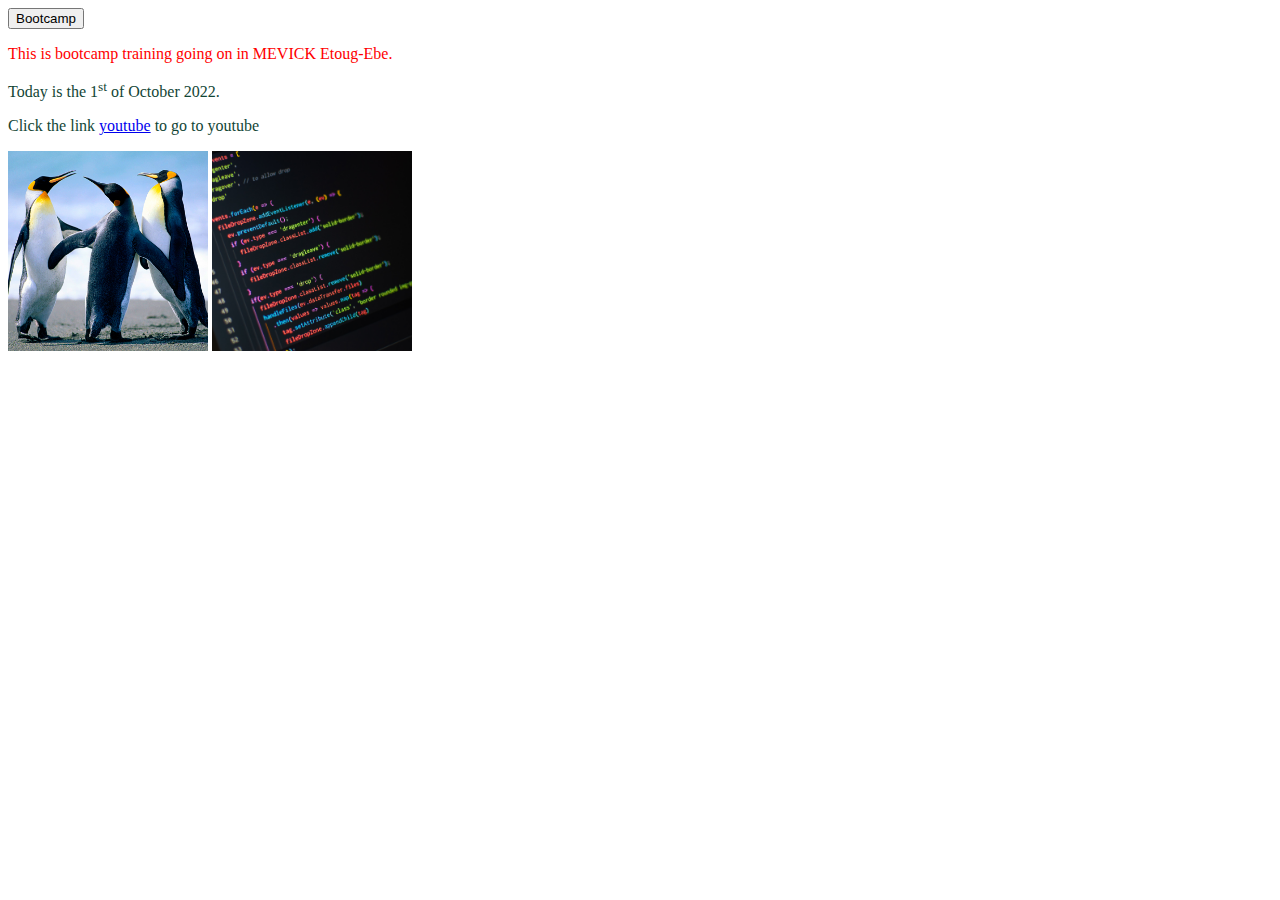
==== index/index.html @ c6a9f5b1 "first commit" ====
<!DOCTYPE html>
<html>
<head>
    <meta charset="utf-8">
    <title>Home page</title>
    <link rel="icon" href="images/Penguins.jpg" />
    <link rel="stylesheet" href="styles.css">
</head>
<body>
    <button>
        Bootcamp
    </button> 
    <p class="first">
        This is bootcamp training going on in MEVICK Etoug-Ebe.
    </p>
    <p>Today is the 1<sup>st</sup> of October 2022.</p>
    <p>Click the link <a target="_blank" href="https:www.youtube.com">youtube</a> to go to youtube</p>
    <img src="images/Penguins.jpg" alt="">   
    <img src="image.jpg" alt="">
</body>
</html>
---- index/styles.css ----
.first{
  color: red;

}
p {
  color: #124535;
}
img {
  width: 200px;
  height: 200px;
  object-fit: cover;
}
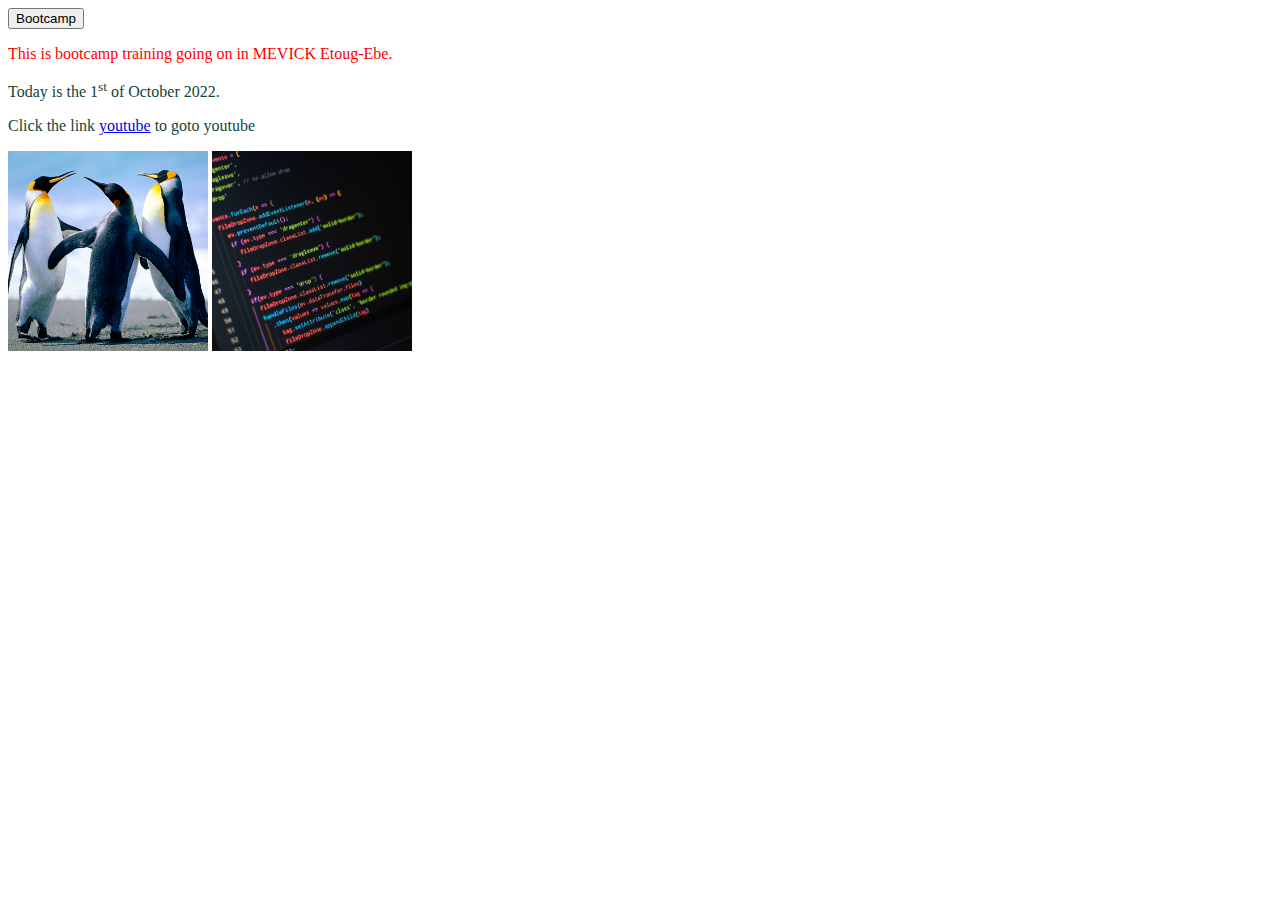
==== commit c6a2243b: "Update index.html" ====
--- a/index/index.html
+++ b/index/index.html
@@ -14,8 +14,8 @@
         This is bootcamp training going on in MEVICK Etoug-Ebe.
     </p>
     <p>Today is the 1<sup>st</sup> of October 2022.</p>
-    <p>Click the link <a target="_blank" href="https:www.youtube.com">youtube</a> to go to youtube</p>
+    <p>Click the link <a target="_blank" href="https:www.youtube.com">youtube</a> to goto youtube</p>
     <img src="images/Penguins.jpg" alt="">   
     <img src="image.jpg" alt="">
 </body>
-</html>+</html>
